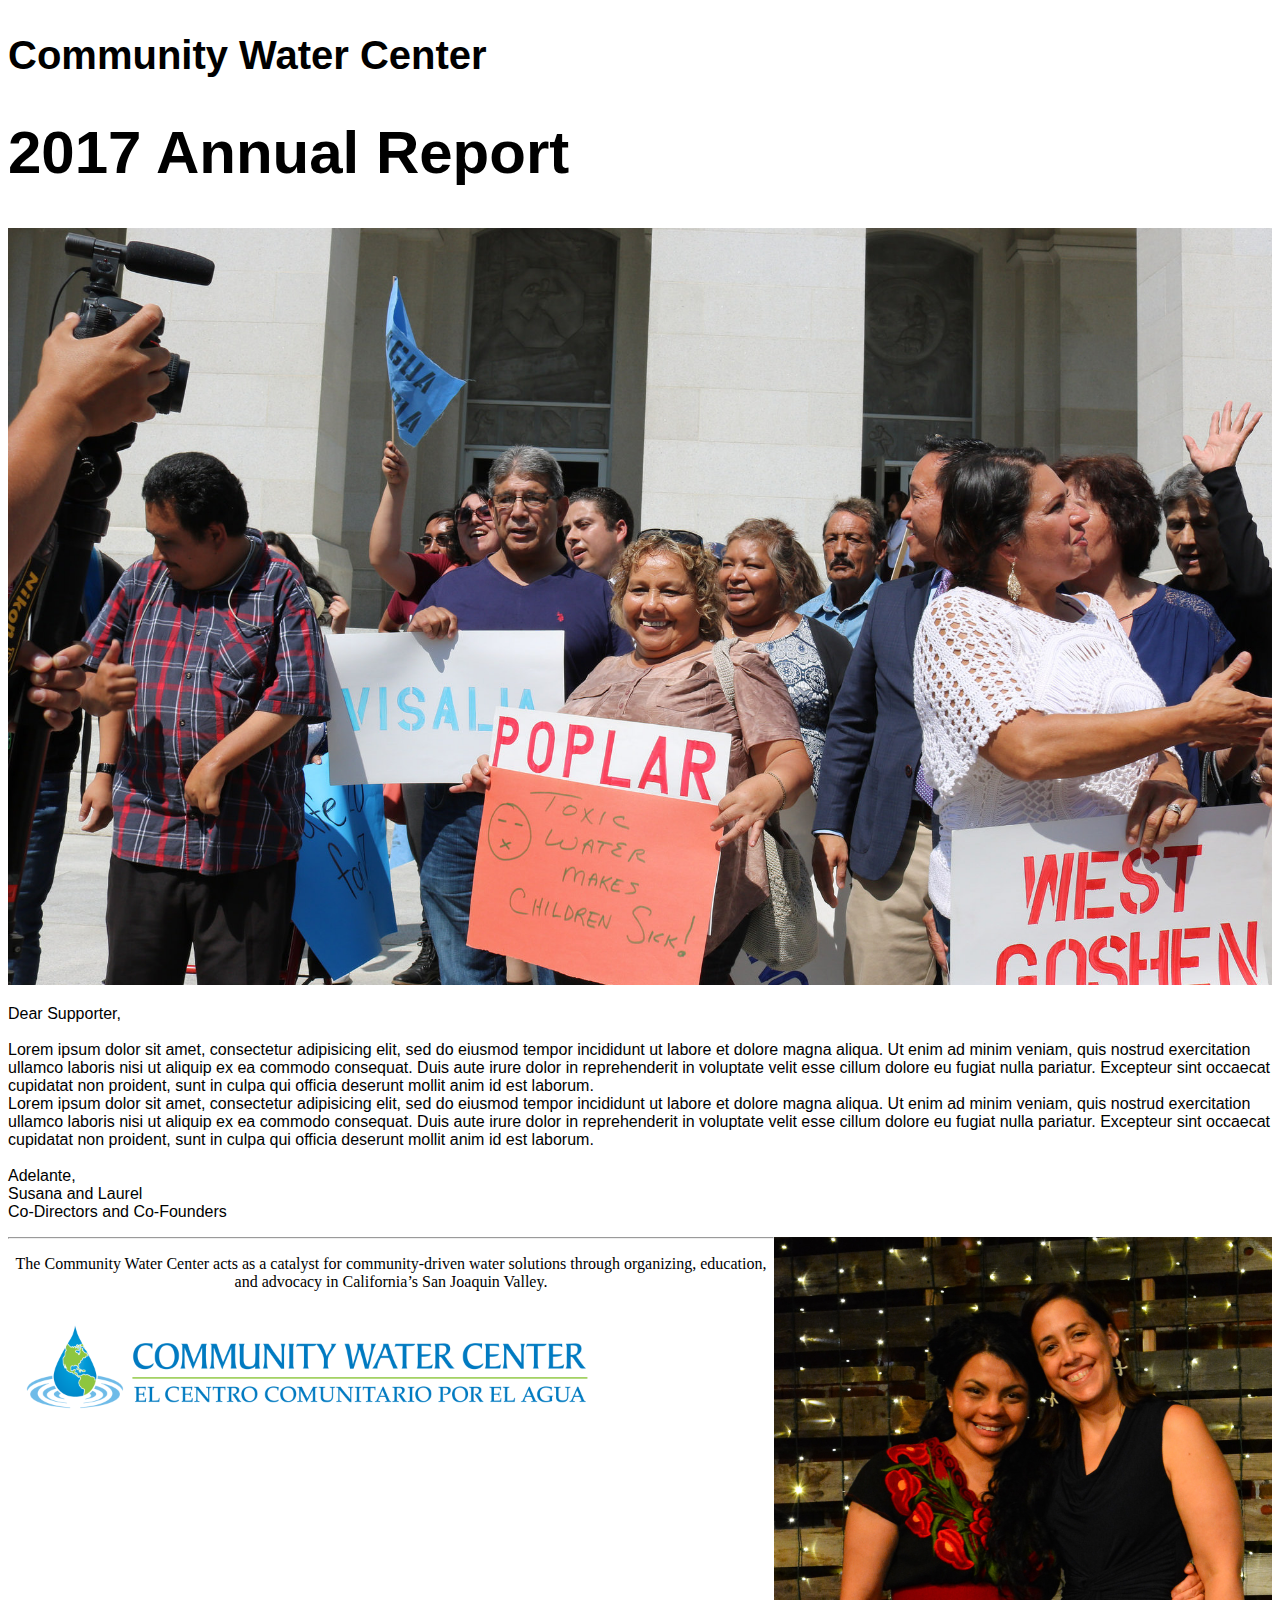
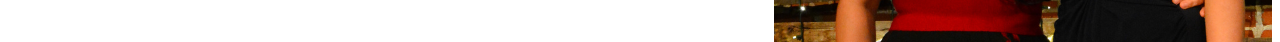
==== unit_3/index.html @ 17046497 "4" ====
<!DOCTYPE html>
<html>
<head>
	<link rel="stylesheet" type="text/css" href="css/style.css">
	<title>2017 Annual Report</title>
</head>
<body>
	<h2>Community Water Center</h2>
	<h1>2017 Annual Report</h1>
	<img class="bg" src="images/mediaevent.jpg" alt="Residents at capitol for SB 623 media event" title="SB 623 Media Event"/>
	
<div>
		<p>Dear Supporter,</br></br>

		Lorem ipsum dolor sit amet, consectetur adipisicing elit, sed do eiusmod
		tempor incididunt ut labore et dolore magna aliqua. Ut enim ad minim veniam,
		quis nostrud exercitation ullamco laboris nisi ut aliquip ex ea commodo
		consequat. Duis aute irure dolor in reprehenderit in voluptate velit esse
		cillum dolore eu fugiat nulla pariatur. Excepteur sint occaecat cupidatat non
		proident, sunt in culpa qui officia deserunt mollit anim id est laborum.</br>

		Lorem ipsum dolor sit amet, consectetur adipisicing elit, sed do eiusmod
		tempor incididunt ut labore et dolore magna aliqua. Ut enim ad minim veniam,
		quis nostrud exercitation ullamco laboris nisi ut aliquip ex ea commodo
		consequat. Duis aute irure dolor in reprehenderit in voluptate velit esse
		cillum dolore eu fugiat nulla pariatur. Excepteur sint occaecat cupidatat non
		proident, sunt in culpa qui officia deserunt mollit anim id est laborum.</br></br>

		Adelante,</br>
		Susana and Laurel</br>
		Co-Directors and Co-Founders
		</p>
	<img src="images/laurelandsusana.jpg" alt="Laurel and Susana" title="Laurel and Susana at 2017 Water Justice Celebration" width="498" height=405 align="right"/>
</div>
	<hr>
	<p><center>The Community Water Center acts as a catalyst for community-driven water solutions through organizing, education, and advocacy in California’s San Joaquin Valley.</center></p>
	<img src="images/cwclogohorizontal.png" alt="CWC logo" title="CWC logo" weight="600" height="120"/>
</body>
</html>
---- unit_3/css/style.css ----
body {
	background color: white;
}

h1 {
	font-family: Helvetica, sans-serif;
	font-size: 60px;
}

h2 {
	font-family: Helvetica, sans-serif;
	font-size: 40px;
}

p {
	font-family: Helvetica, sans-serif; 
}

.bg {
  width: 100%;
  z-index: 0;
}
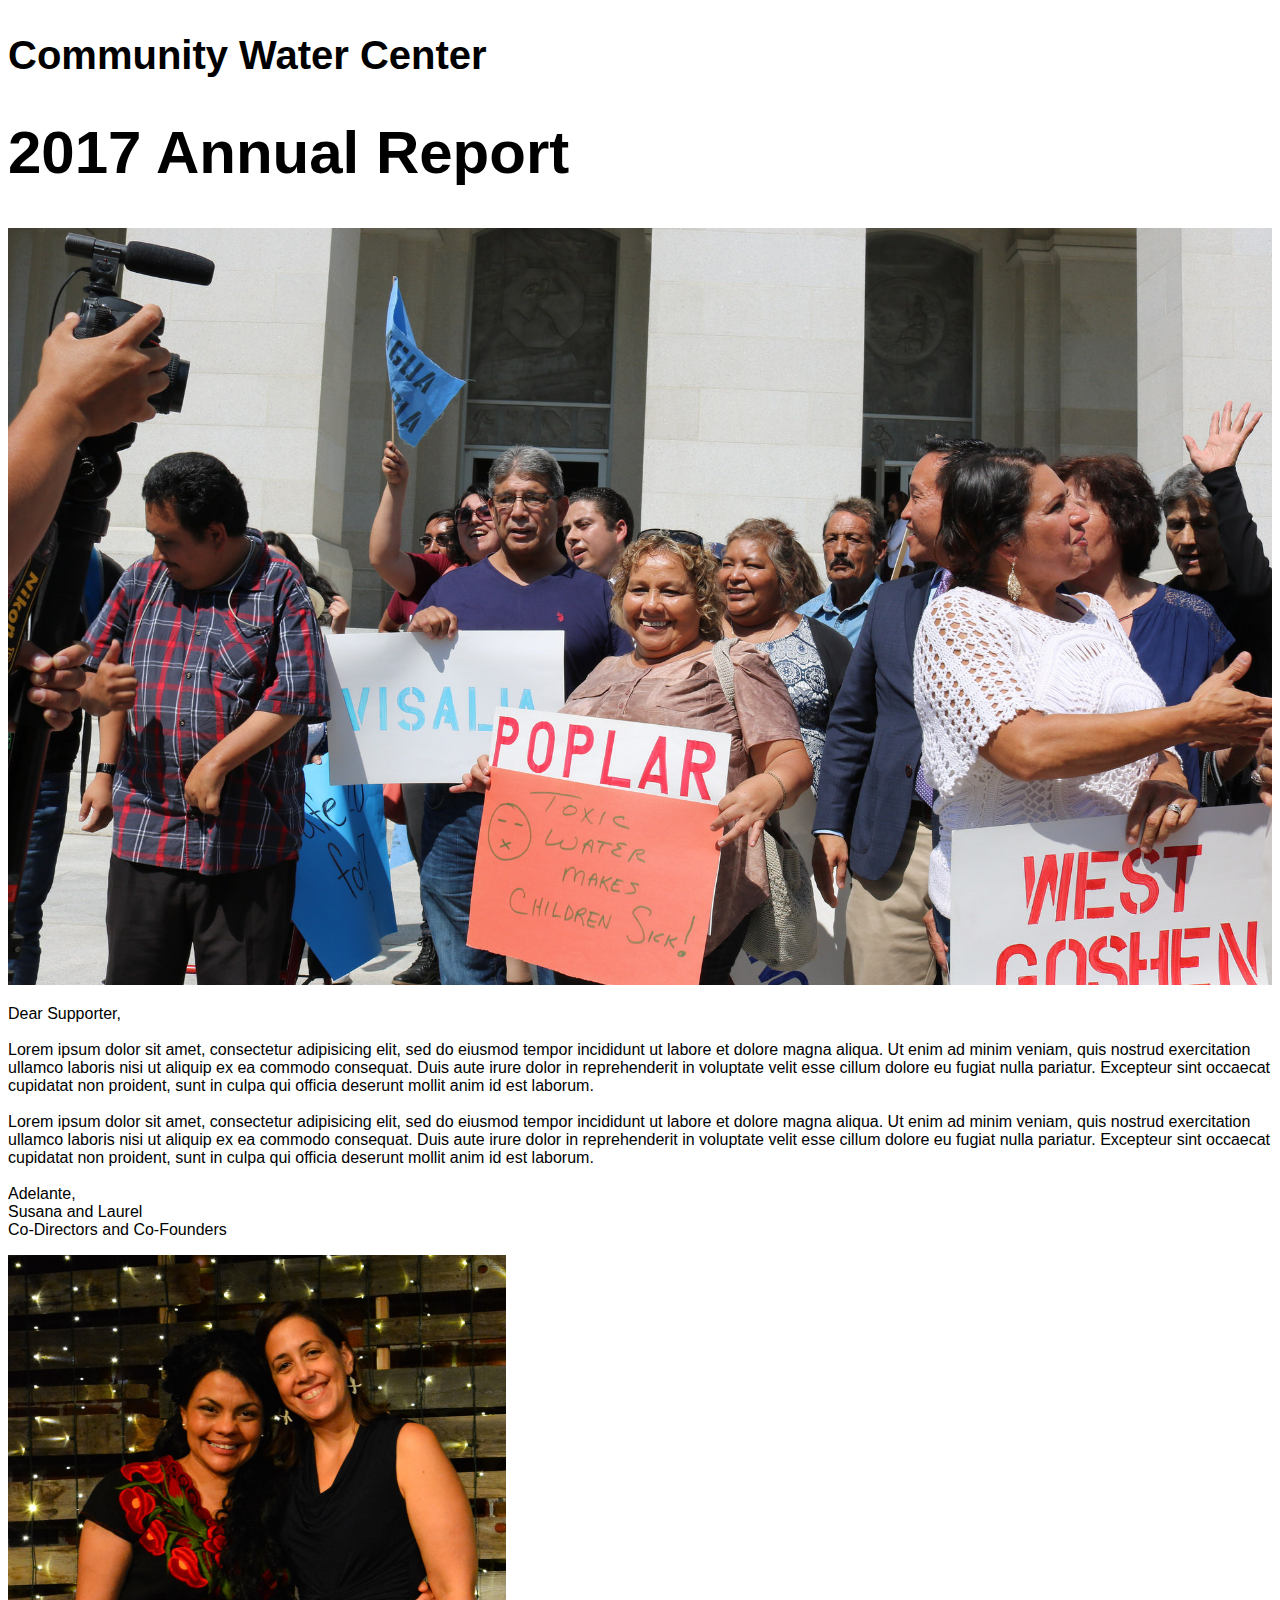
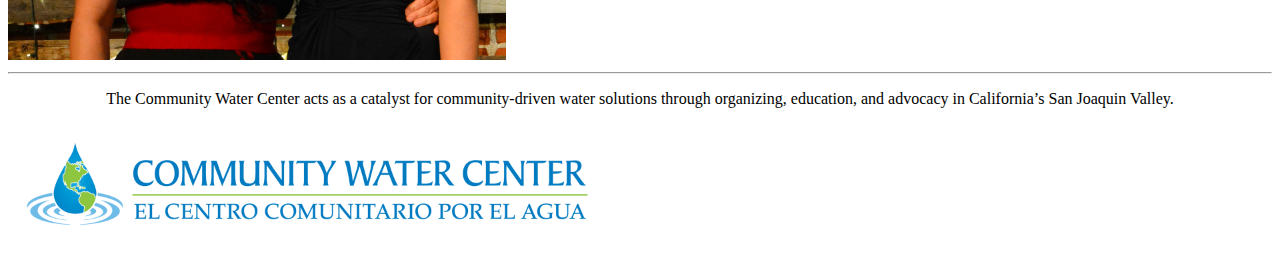
==== commit 7fd99e9a: "4" ====
--- a/unit_3/index.html
+++ b/unit_3/index.html
@@ -17,7 +17,7 @@
 		quis nostrud exercitation ullamco laboris nisi ut aliquip ex ea commodo
 		consequat. Duis aute irure dolor in reprehenderit in voluptate velit esse
 		cillum dolore eu fugiat nulla pariatur. Excepteur sint occaecat cupidatat non
-		proident, sunt in culpa qui officia deserunt mollit anim id est laborum.</br>
+		proident, sunt in culpa qui officia deserunt mollit anim id est laborum.</br></br>
 
 		Lorem ipsum dolor sit amet, consectetur adipisicing elit, sed do eiusmod
 		tempor incididunt ut labore et dolore magna aliqua. Ut enim ad minim veniam,
@@ -30,7 +30,7 @@
 		Susana and Laurel</br>
 		Co-Directors and Co-Founders
 		</p>
-	<img src="images/laurelandsusana.jpg" alt="Laurel and Susana" title="Laurel and Susana at 2017 Water Justice Celebration" width="498" height=405 align="right"/>
+	<img src="images/laurelandsusana.jpg" alt="Laurel and Susana" title="Laurel and Susana at 2017 Water Justice Celebration" width="498" height=405/>
 </div>
 	<hr>
 	<p><center>The Community Water Center acts as a catalyst for community-driven water solutions through organizing, education, and advocacy in California’s San Joaquin Valley.</center></p>
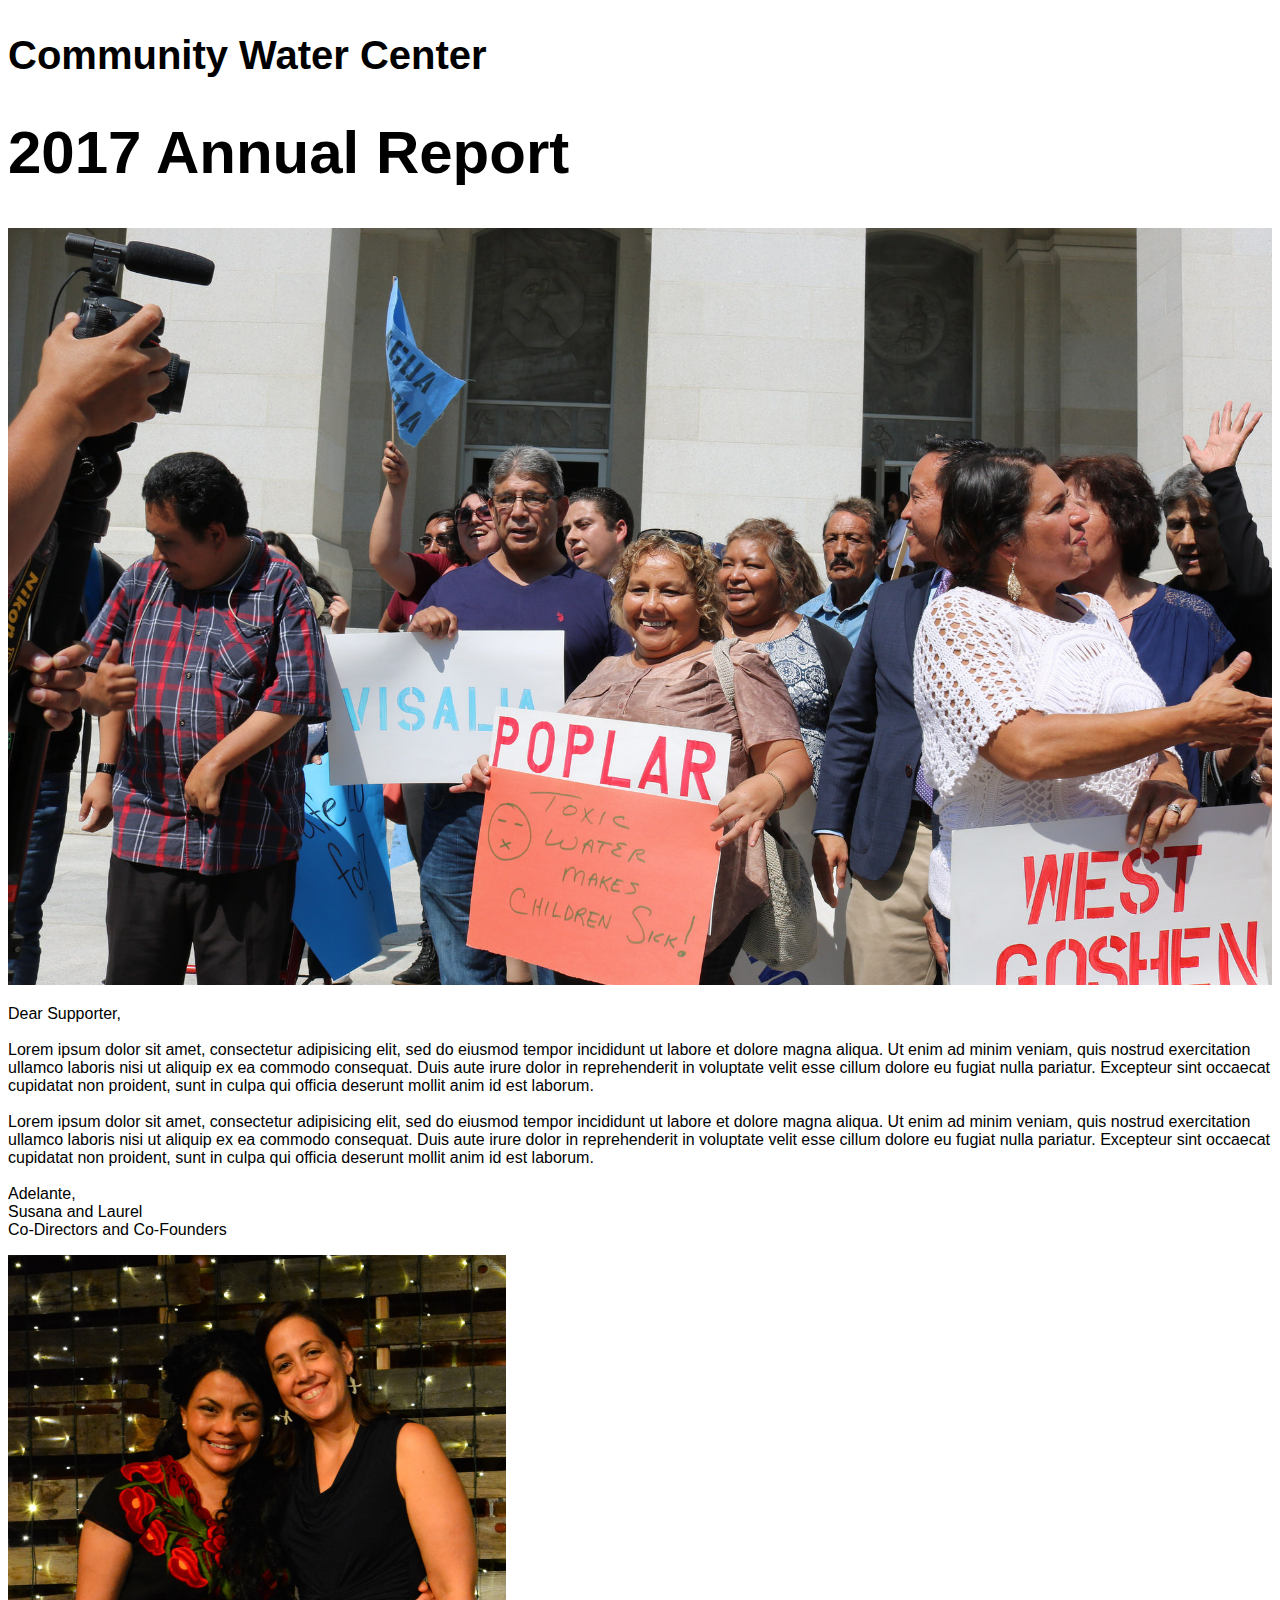
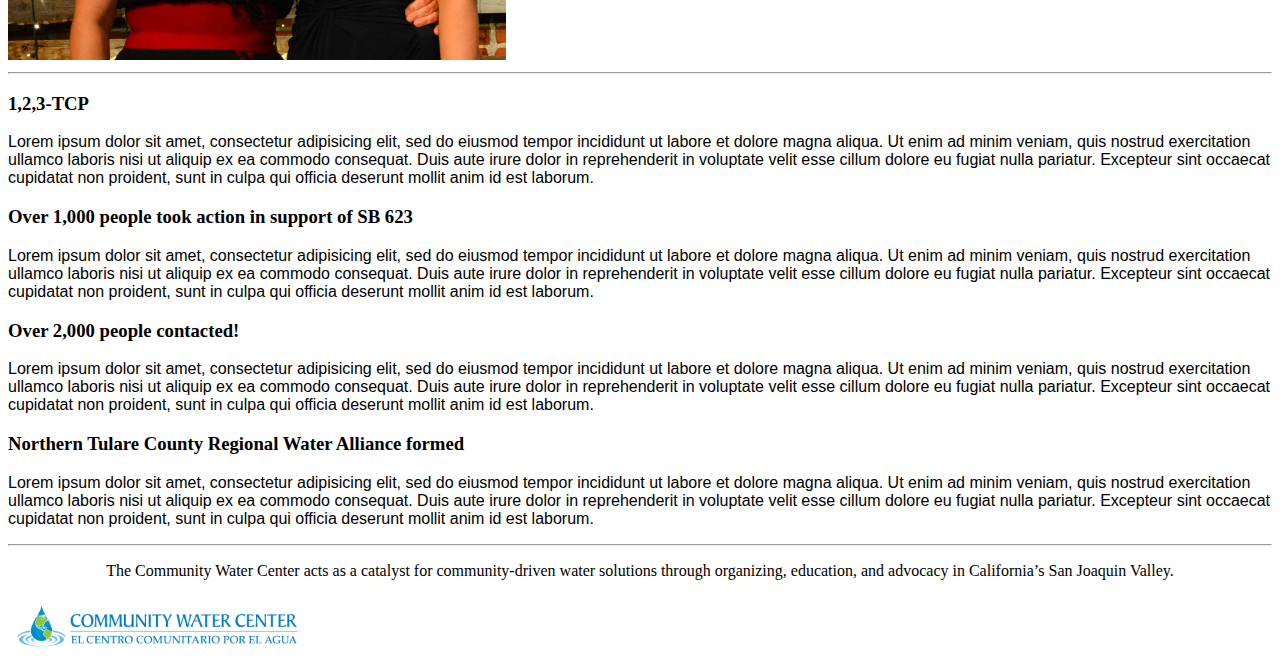
==== commit c4fbe1f0: "5" ====
--- a/unit_3/index.html
+++ b/unit_3/index.html
@@ -33,7 +33,37 @@
 	<img src="images/laurelandsusana.jpg" alt="Laurel and Susana" title="Laurel and Susana at 2017 Water Justice Celebration" width="498" height=405/>
 </div>
 	<hr>
+<div>
+	<h3>1,2,3-TCP</h3>
+	<p>Lorem ipsum dolor sit amet, consectetur adipisicing elit, sed do eiusmod
+	tempor incididunt ut labore et dolore magna aliqua. Ut enim ad minim veniam,
+	quis nostrud exercitation ullamco laboris nisi ut aliquip ex ea commodo
+	consequat. Duis aute irure dolor in reprehenderit in voluptate velit esse
+	cillum dolore eu fugiat nulla pariatur. Excepteur sint occaecat cupidatat non
+	proident, sunt in culpa qui officia deserunt mollit anim id est laborum.</p>
+	<h3>Over 1,000 people took action in support of SB 623</h3>
+	<p>Lorem ipsum dolor sit amet, consectetur adipisicing elit, sed do eiusmod
+	tempor incididunt ut labore et dolore magna aliqua. Ut enim ad minim veniam,
+	quis nostrud exercitation ullamco laboris nisi ut aliquip ex ea commodo
+	consequat. Duis aute irure dolor in reprehenderit in voluptate velit esse
+	cillum dolore eu fugiat nulla pariatur. Excepteur sint occaecat cupidatat non
+	proident, sunt in culpa qui officia deserunt mollit anim id est laborum.</p>
+	<h3>Over 2,000 people contacted!</h3>
+	<p>Lorem ipsum dolor sit amet, consectetur adipisicing elit, sed do eiusmod
+	tempor incididunt ut labore et dolore magna aliqua. Ut enim ad minim veniam,
+	quis nostrud exercitation ullamco laboris nisi ut aliquip ex ea commodo
+	consequat. Duis aute irure dolor in reprehenderit in voluptate velit esse
+	cillum dolore eu fugiat nulla pariatur. Excepteur sint occaecat cupidatat non
+	proident, sunt in culpa qui officia deserunt mollit anim id est laborum.</p>
+	<h3>Northern Tulare County Regional Water Alliance formed</h3>	
+	<p>Lorem ipsum dolor sit amet, consectetur adipisicing elit, sed do eiusmod
+	tempor incididunt ut labore et dolore magna aliqua. Ut enim ad minim veniam,
+	quis nostrud exercitation ullamco laboris nisi ut aliquip ex ea commodo
+	consequat. Duis aute irure dolor in reprehenderit in voluptate velit esse
+	cillum dolore eu fugiat nulla pariatur. Excepteur sint occaecat cupidatat non
+	proident, sunt in culpa qui officia deserunt mollit anim id est laborum.</p>
+	<hr>
 	<p><center>The Community Water Center acts as a catalyst for community-driven water solutions through organizing, education, and advocacy in California’s San Joaquin Valley.</center></p>
-	<img src="images/cwclogohorizontal.png" alt="CWC logo" title="CWC logo" weight="600" height="120"/>
+	<img src="images/cwclogohorizontal.png" alt="CWC logo" title="CWC logo" weight="300" height="60"/>
 </body>
 </html>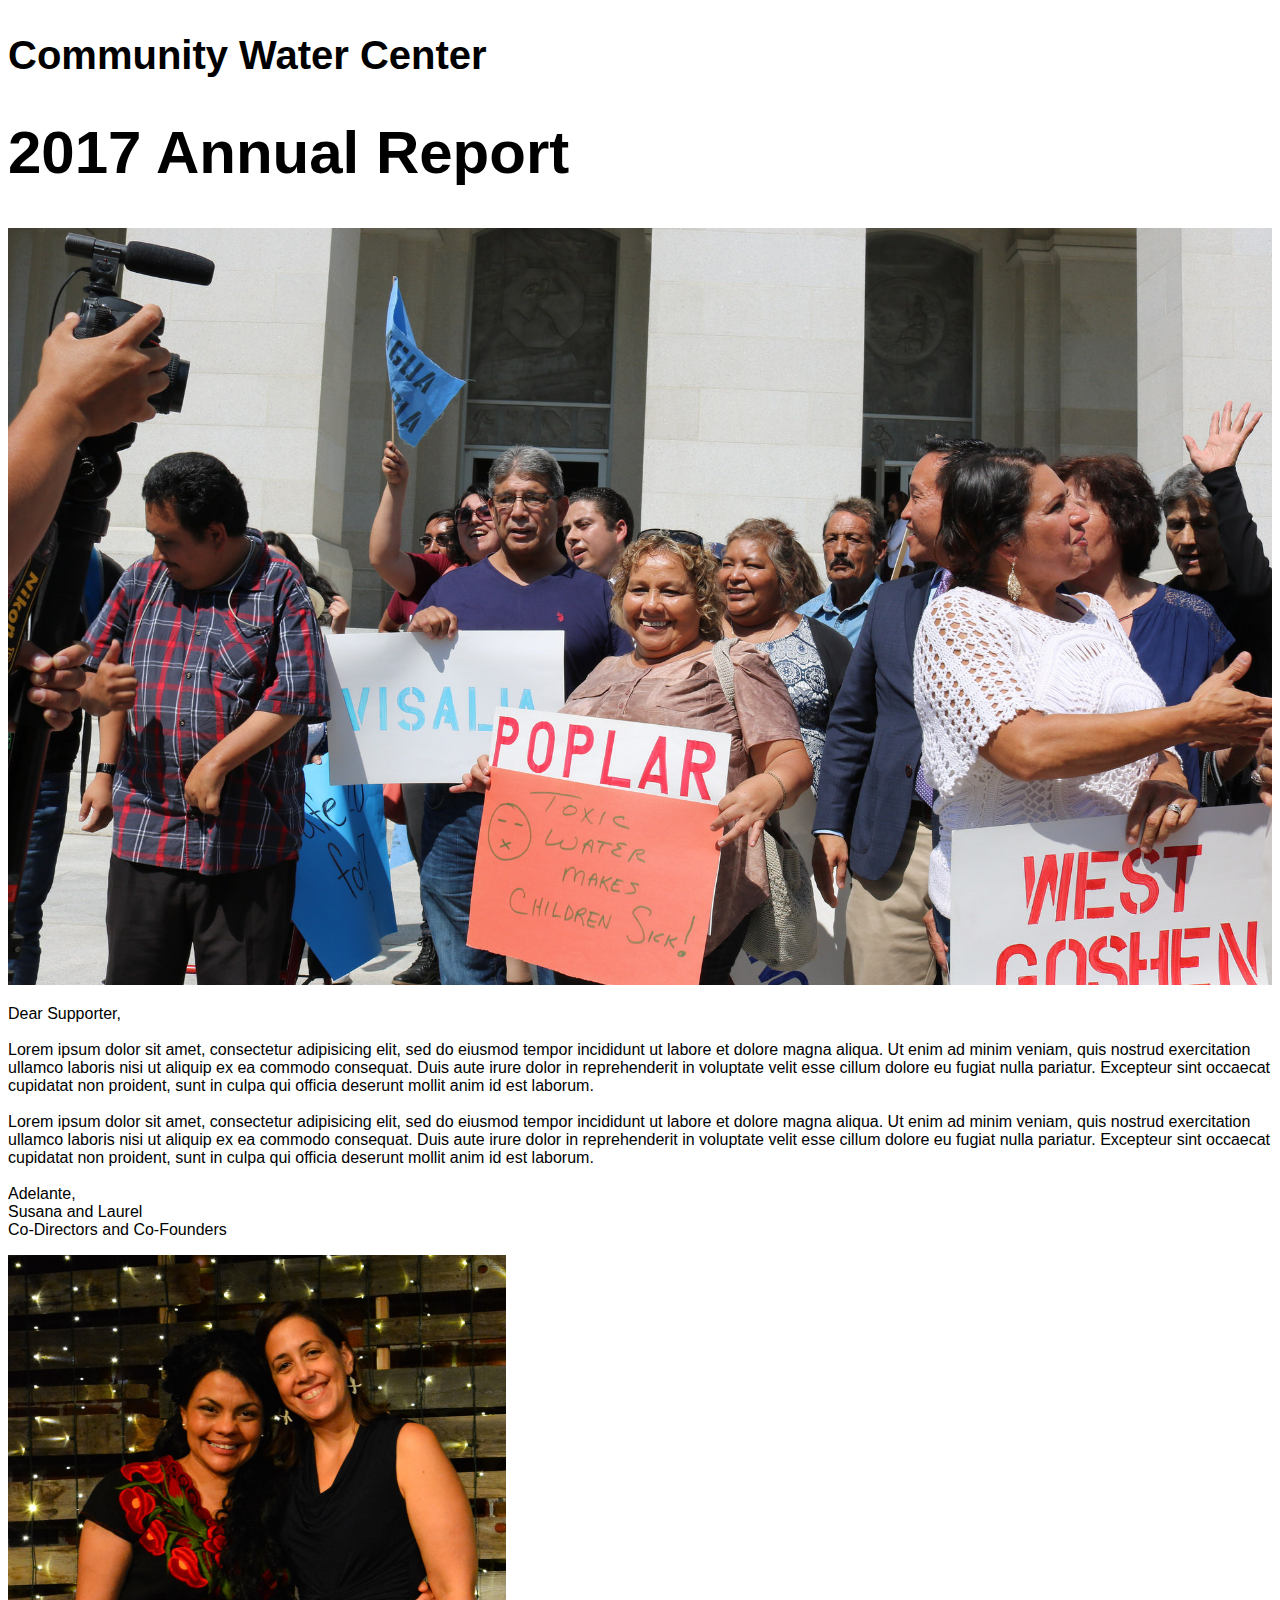
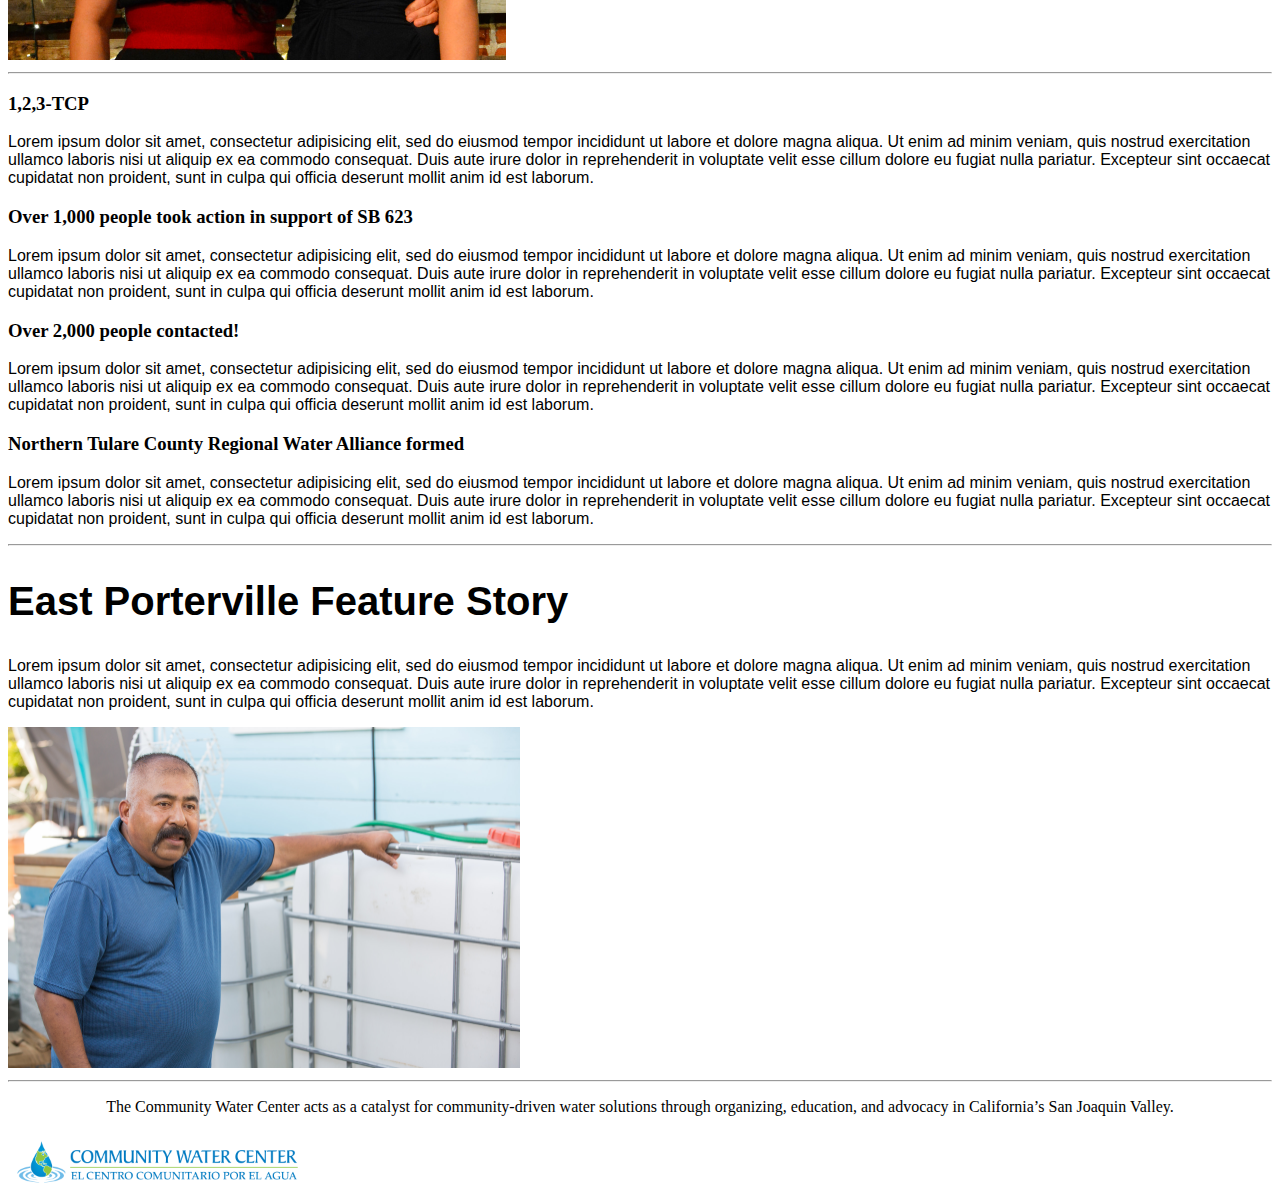
==== commit d2d05055: "1" ====
--- a/unit_3/index.html
+++ b/unit_3/index.html
@@ -62,6 +62,18 @@
 	consequat. Duis aute irure dolor in reprehenderit in voluptate velit esse
 	cillum dolore eu fugiat nulla pariatur. Excepteur sint occaecat cupidatat non
 	proident, sunt in culpa qui officia deserunt mollit anim id est laborum.</p>
+</div>
+	<hr>
+<div>
+	<h2>East Porterville Feature Story</h2>
+	<p>Lorem ipsum dolor sit amet, consectetur adipisicing elit, sed do eiusmod
+	tempor incididunt ut labore et dolore magna aliqua. Ut enim ad minim veniam,
+	quis nostrud exercitation ullamco laboris nisi ut aliquip ex ea commodo
+	consequat. Duis aute irure dolor in reprehenderit in voluptate velit esse
+	cillum dolore eu fugiat nulla pariatur. Excepteur sint occaecat cupidatat non
+	proident, sunt in culpa qui officia deserunt mollit anim id est laborum.</p>
+	<img src="images/tomaswatertank.jpg" alt="East Porterville resident next to temporary water" title="Tomas Garcia next to water tank used when running water was not available" width="512" height="341"/>
+</div>
 	<hr>
 	<p><center>The Community Water Center acts as a catalyst for community-driven water solutions through organizing, education, and advocacy in California’s San Joaquin Valley.</center></p>
 	<img src="images/cwclogohorizontal.png" alt="CWC logo" title="CWC logo" weight="300" height="60"/>
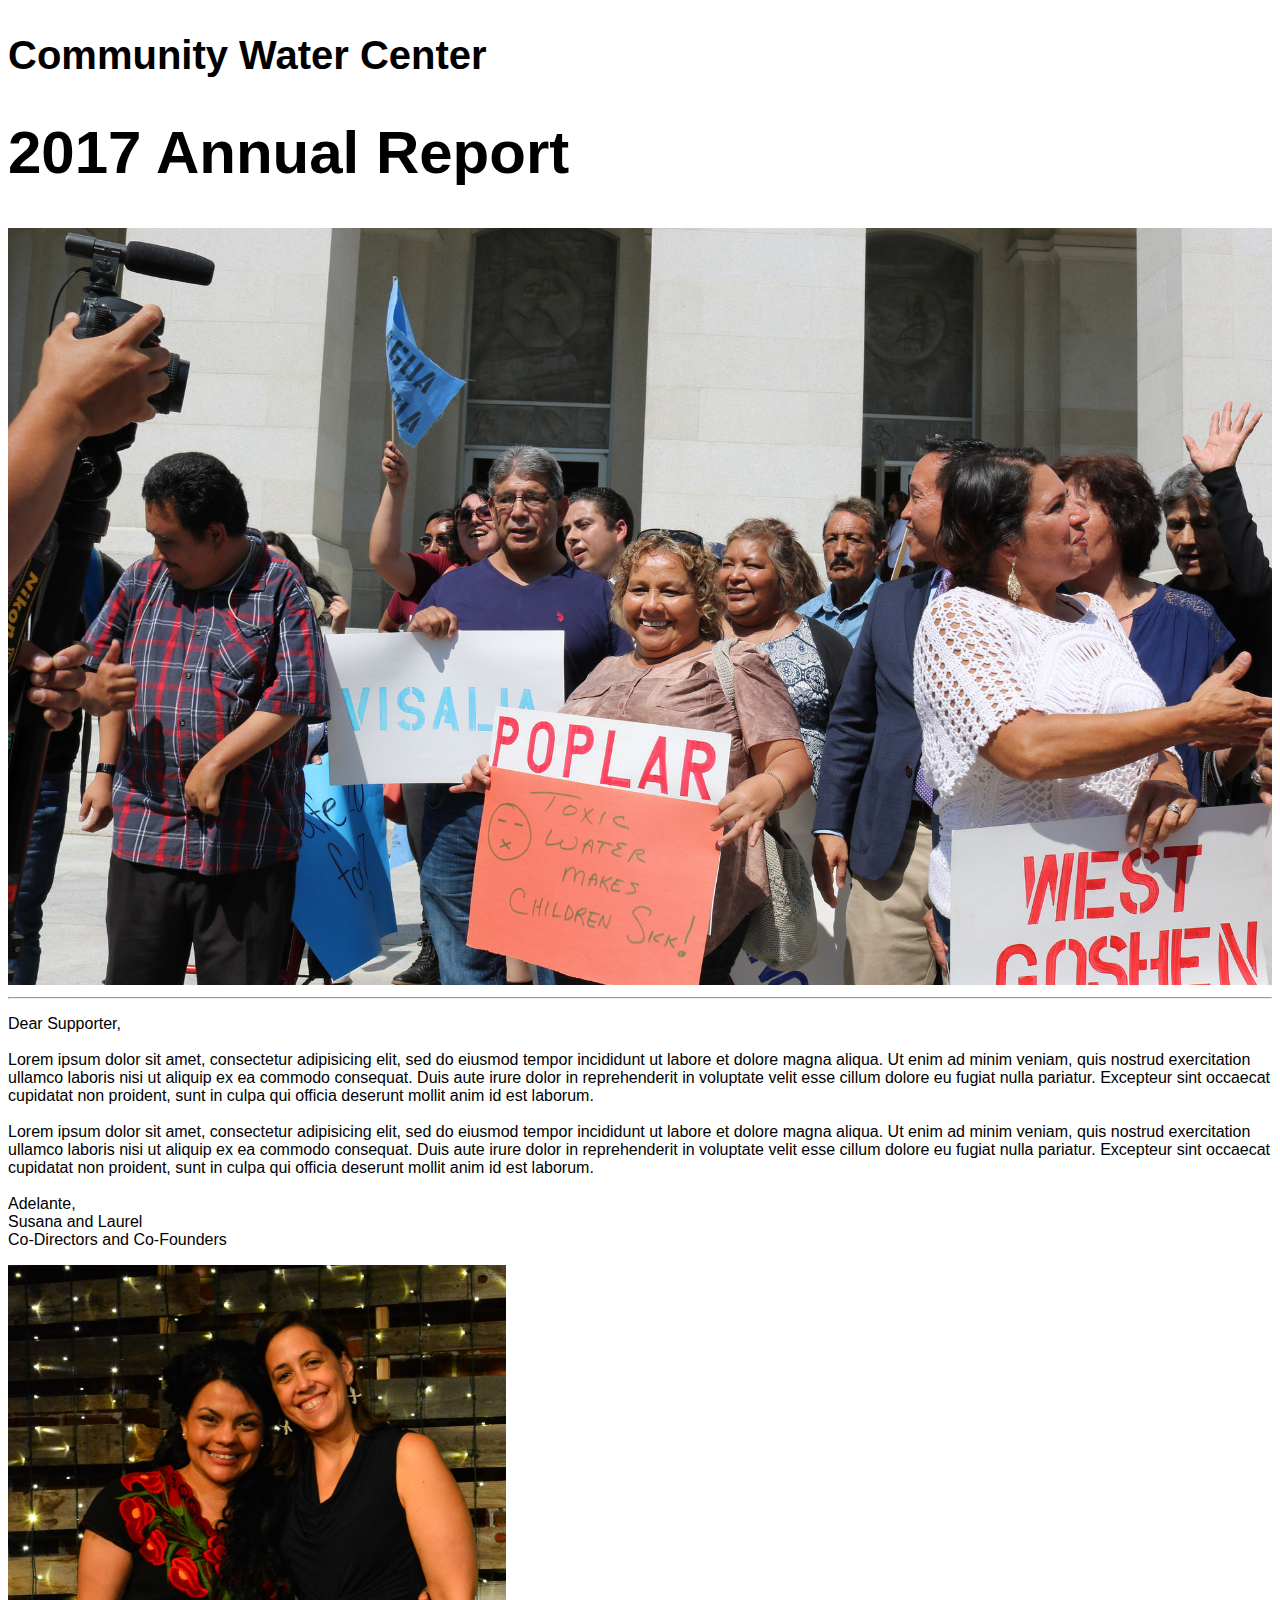
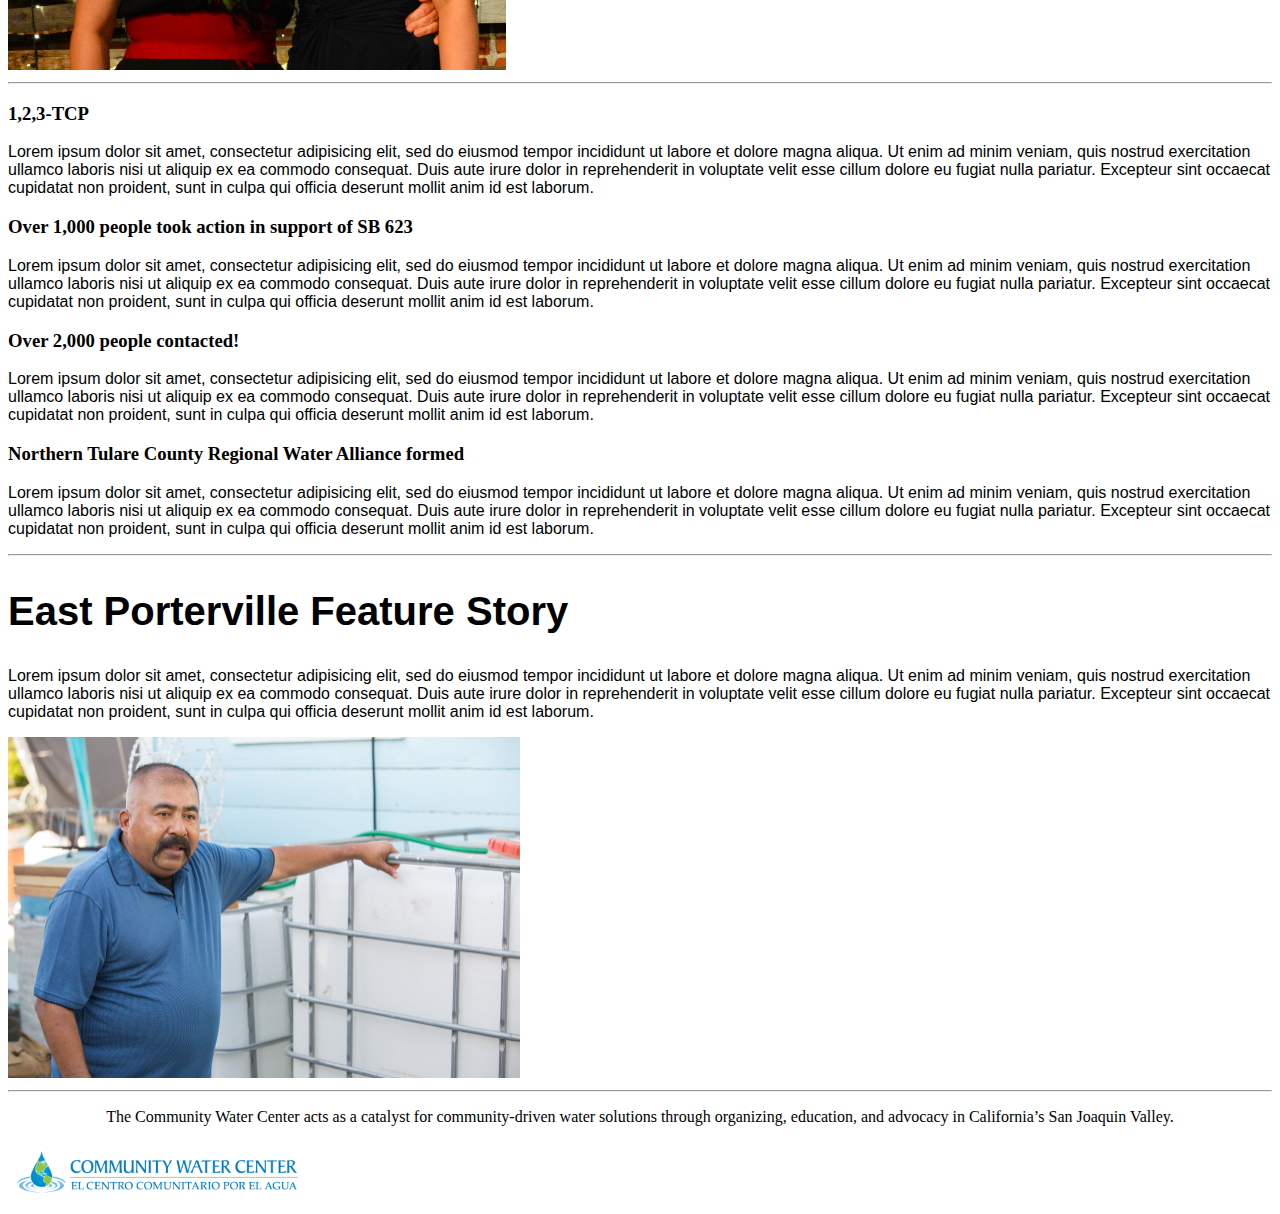
==== commit 5041bc13: "2" ====
--- a/unit_3/index.html
+++ b/unit_3/index.html
@@ -8,7 +8,7 @@
 	<h2>Community Water Center</h2>
 	<h1>2017 Annual Report</h1>
 	<img class="bg" src="images/mediaevent.jpg" alt="Residents at capitol for SB 623 media event" title="SB 623 Media Event"/>
-	
+	<hr>
 <div>
 		<p>Dear Supporter,</br></br>
 
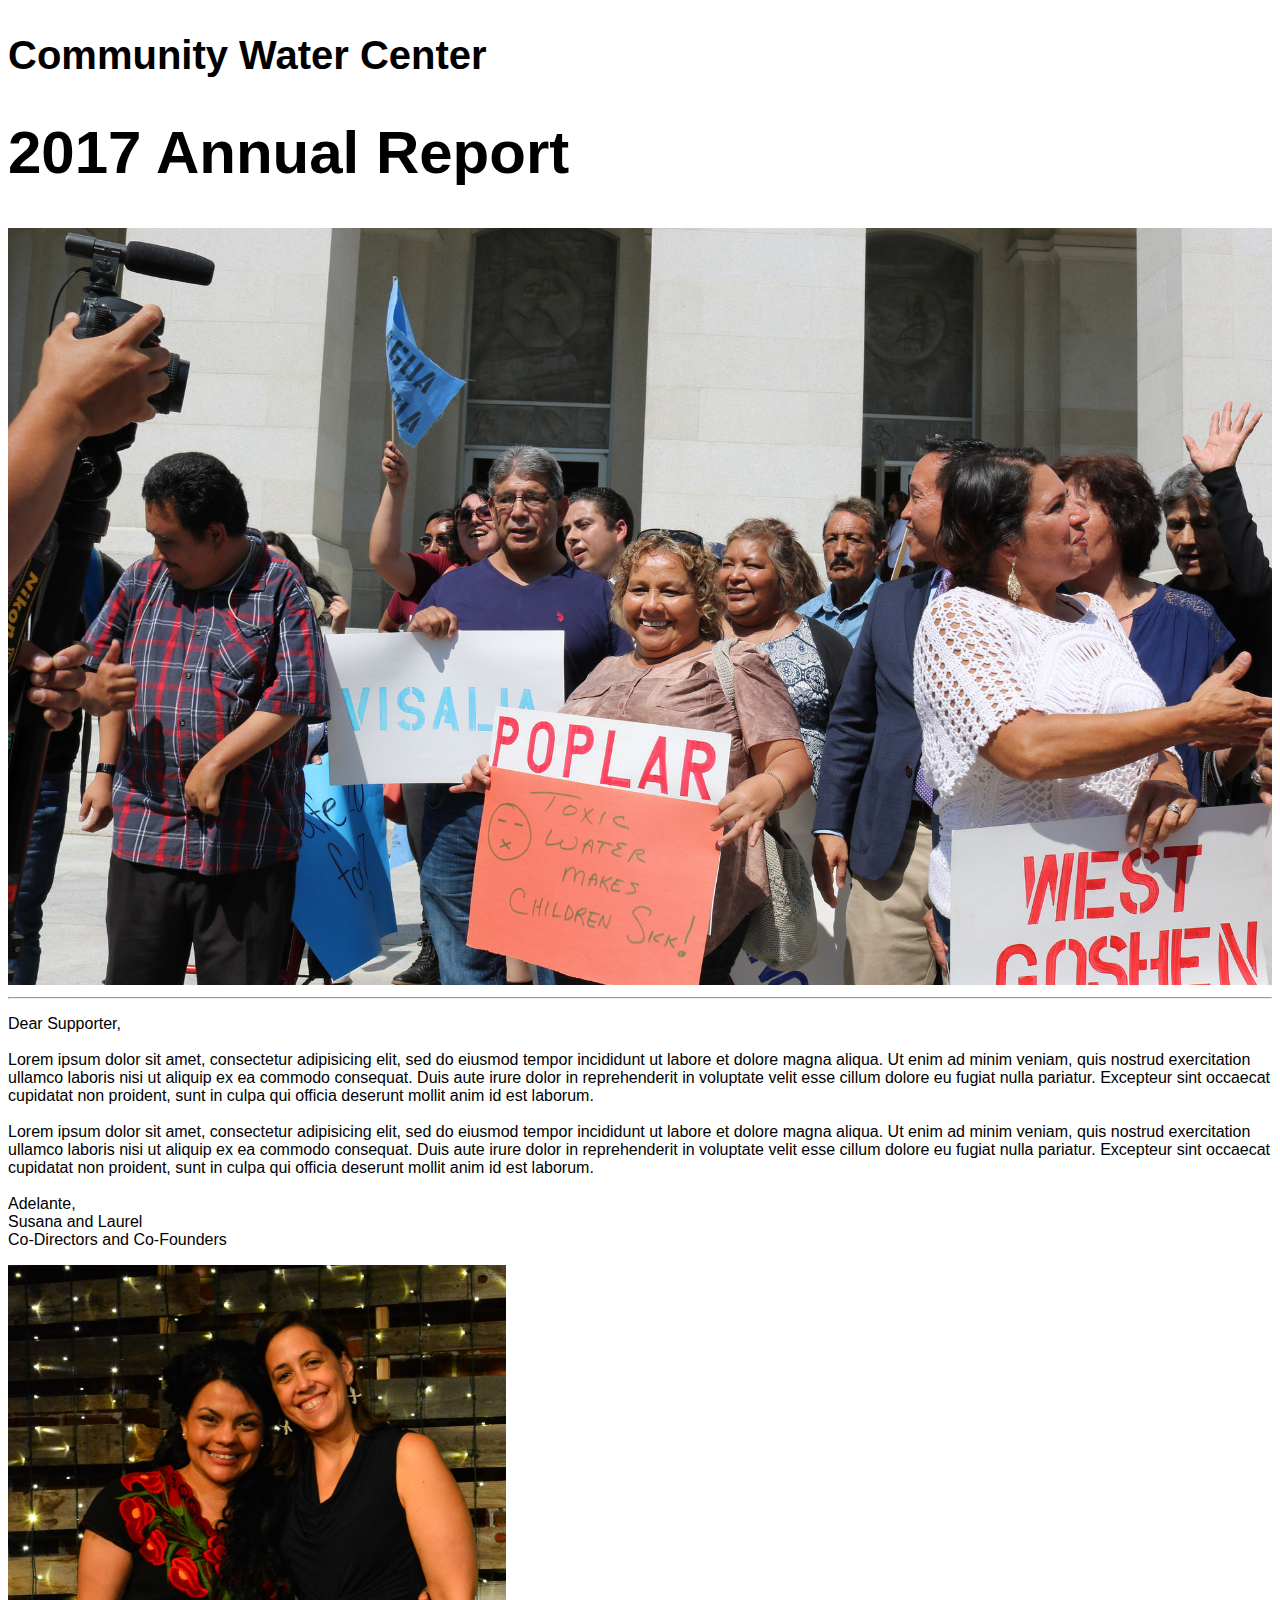
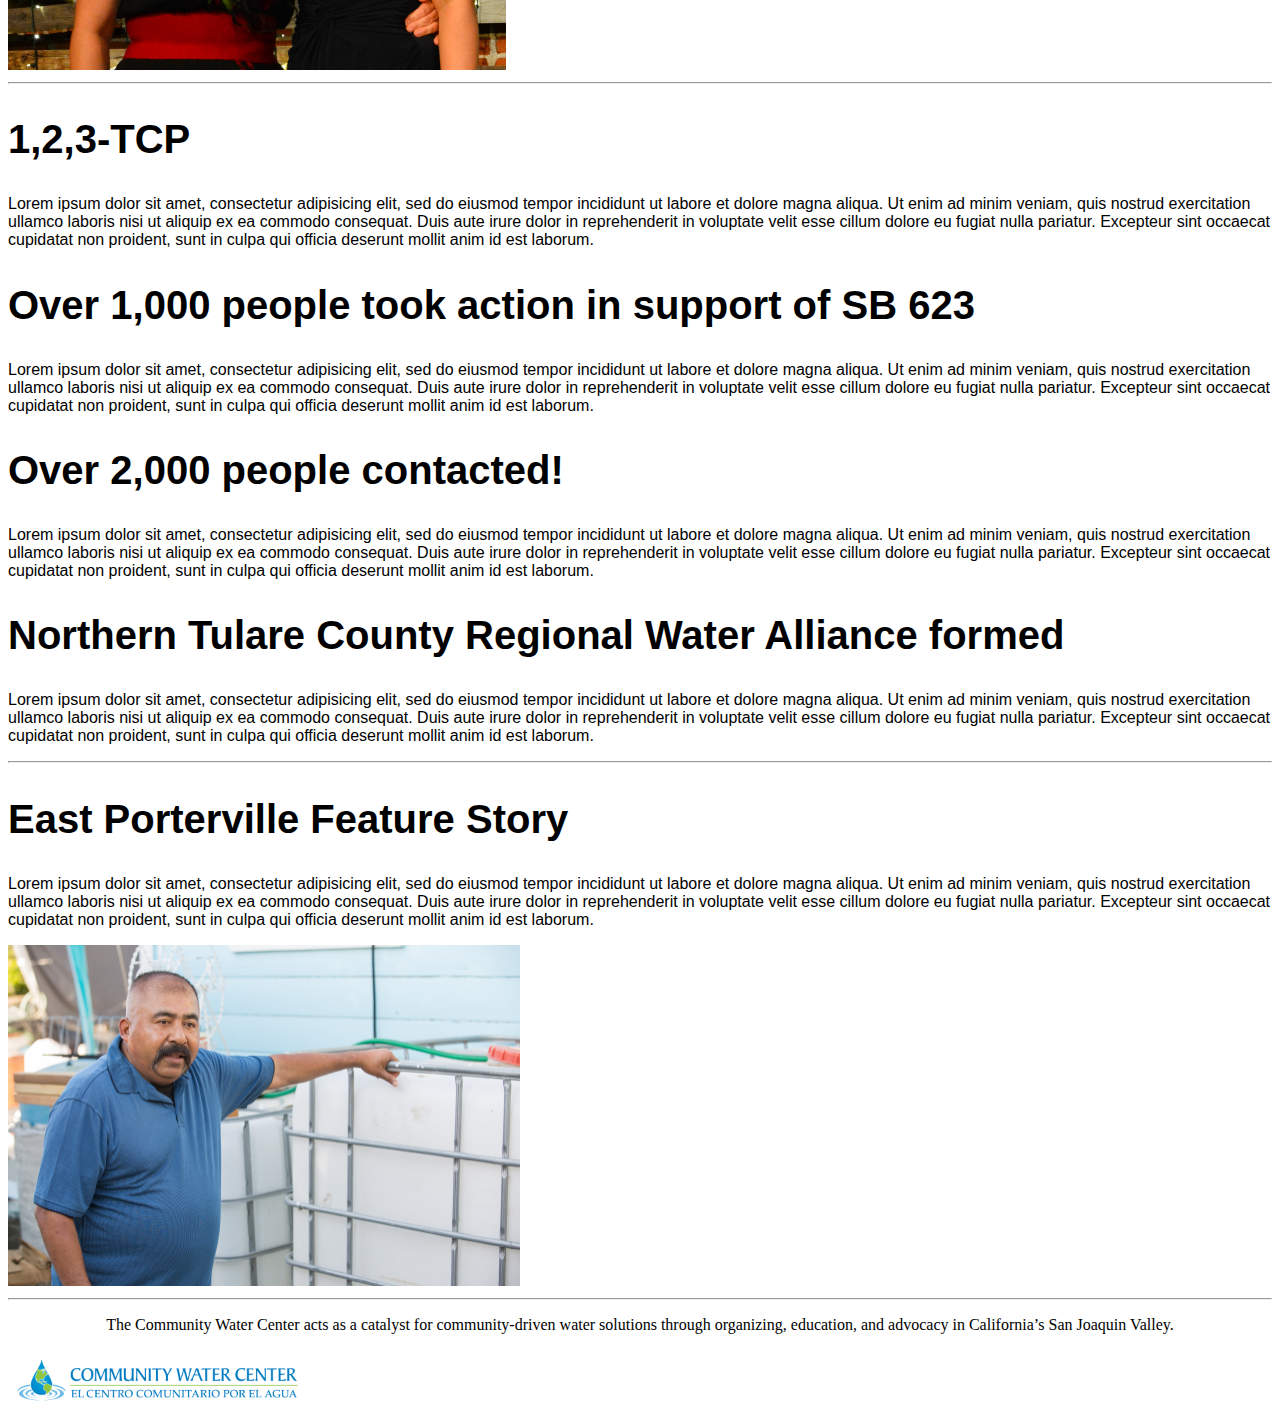
==== commit a4926245: "2" ====
--- a/unit_3/index.html
+++ b/unit_3/index.html
@@ -34,28 +34,28 @@
 </div>
 	<hr>
 <div>
-	<h3>1,2,3-TCP</h3>
+	<h2>1,2,3-TCP</h2>
 	<p>Lorem ipsum dolor sit amet, consectetur adipisicing elit, sed do eiusmod
 	tempor incididunt ut labore et dolore magna aliqua. Ut enim ad minim veniam,
 	quis nostrud exercitation ullamco laboris nisi ut aliquip ex ea commodo
 	consequat. Duis aute irure dolor in reprehenderit in voluptate velit esse
 	cillum dolore eu fugiat nulla pariatur. Excepteur sint occaecat cupidatat non
 	proident, sunt in culpa qui officia deserunt mollit anim id est laborum.</p>
-	<h3>Over 1,000 people took action in support of SB 623</h3>
+	<h2>Over 1,000 people took action in support of SB 623</h2>
 	<p>Lorem ipsum dolor sit amet, consectetur adipisicing elit, sed do eiusmod
 	tempor incididunt ut labore et dolore magna aliqua. Ut enim ad minim veniam,
 	quis nostrud exercitation ullamco laboris nisi ut aliquip ex ea commodo
 	consequat. Duis aute irure dolor in reprehenderit in voluptate velit esse
 	cillum dolore eu fugiat nulla pariatur. Excepteur sint occaecat cupidatat non
 	proident, sunt in culpa qui officia deserunt mollit anim id est laborum.</p>
-	<h3>Over 2,000 people contacted!</h3>
+	<h2>Over 2,000 people contacted!</h2>
 	<p>Lorem ipsum dolor sit amet, consectetur adipisicing elit, sed do eiusmod
 	tempor incididunt ut labore et dolore magna aliqua. Ut enim ad minim veniam,
 	quis nostrud exercitation ullamco laboris nisi ut aliquip ex ea commodo
 	consequat. Duis aute irure dolor in reprehenderit in voluptate velit esse
 	cillum dolore eu fugiat nulla pariatur. Excepteur sint occaecat cupidatat non
 	proident, sunt in culpa qui officia deserunt mollit anim id est laborum.</p>
-	<h3>Northern Tulare County Regional Water Alliance formed</h3>	
+	<h2>Northern Tulare County Regional Water Alliance formed</h2>	
 	<p>Lorem ipsum dolor sit amet, consectetur adipisicing elit, sed do eiusmod
 	tempor incididunt ut labore et dolore magna aliqua. Ut enim ad minim veniam,
 	quis nostrud exercitation ullamco laboris nisi ut aliquip ex ea commodo
@@ -75,7 +75,7 @@
 	<img src="images/tomaswatertank.jpg" alt="East Porterville resident next to temporary water" title="Tomas Garcia next to water tank used when running water was not available" width="512" height="341"/>
 </div>
 	<hr>
-	<p><center>The Community Water Center acts as a catalyst for community-driven water solutions through organizing, education, and advocacy in California’s San Joaquin Valley.</center></p>
+	<p><center><italic>The Community Water Center acts as a catalyst for community-driven water solutions through organizing, education, and advocacy in California’s San Joaquin Valley.</italic></center></p>
 	<img src="images/cwclogohorizontal.png" alt="CWC logo" title="CWC logo" weight="300" height="60"/>
 </body>
 </html>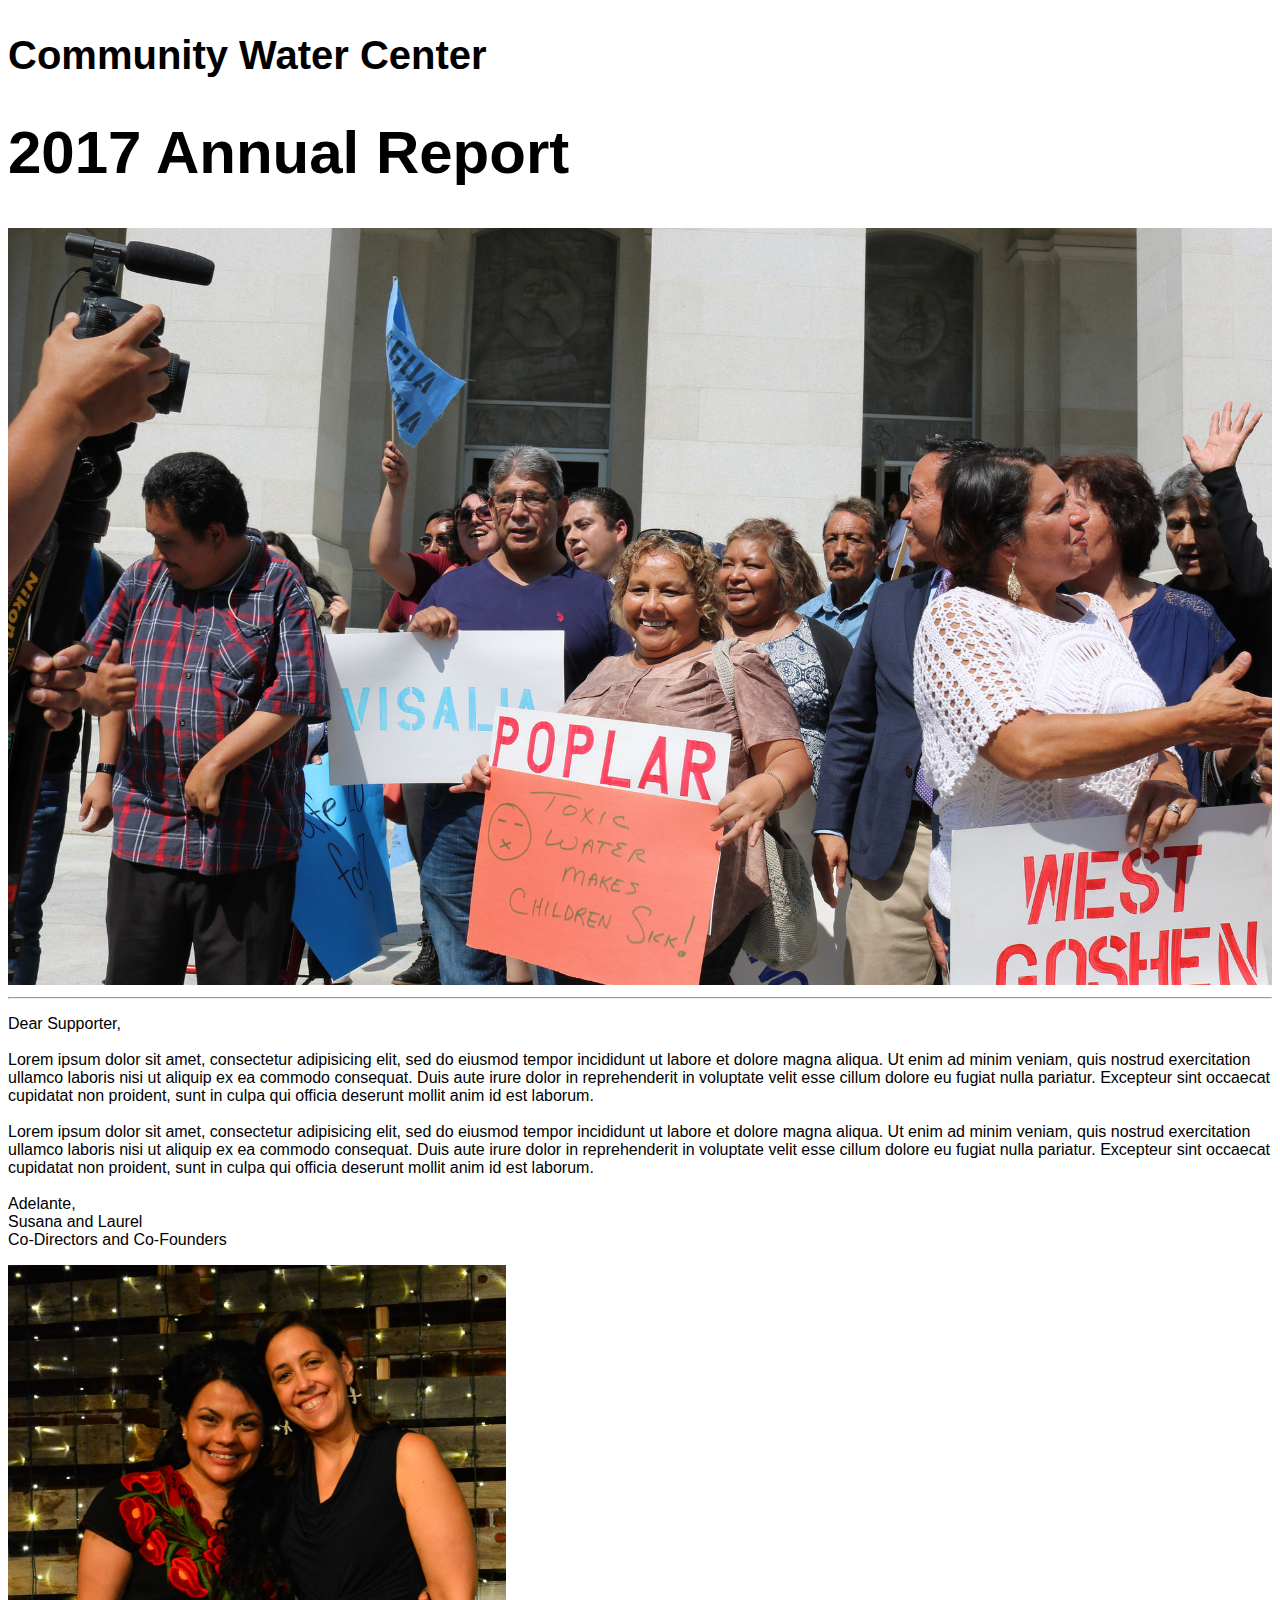
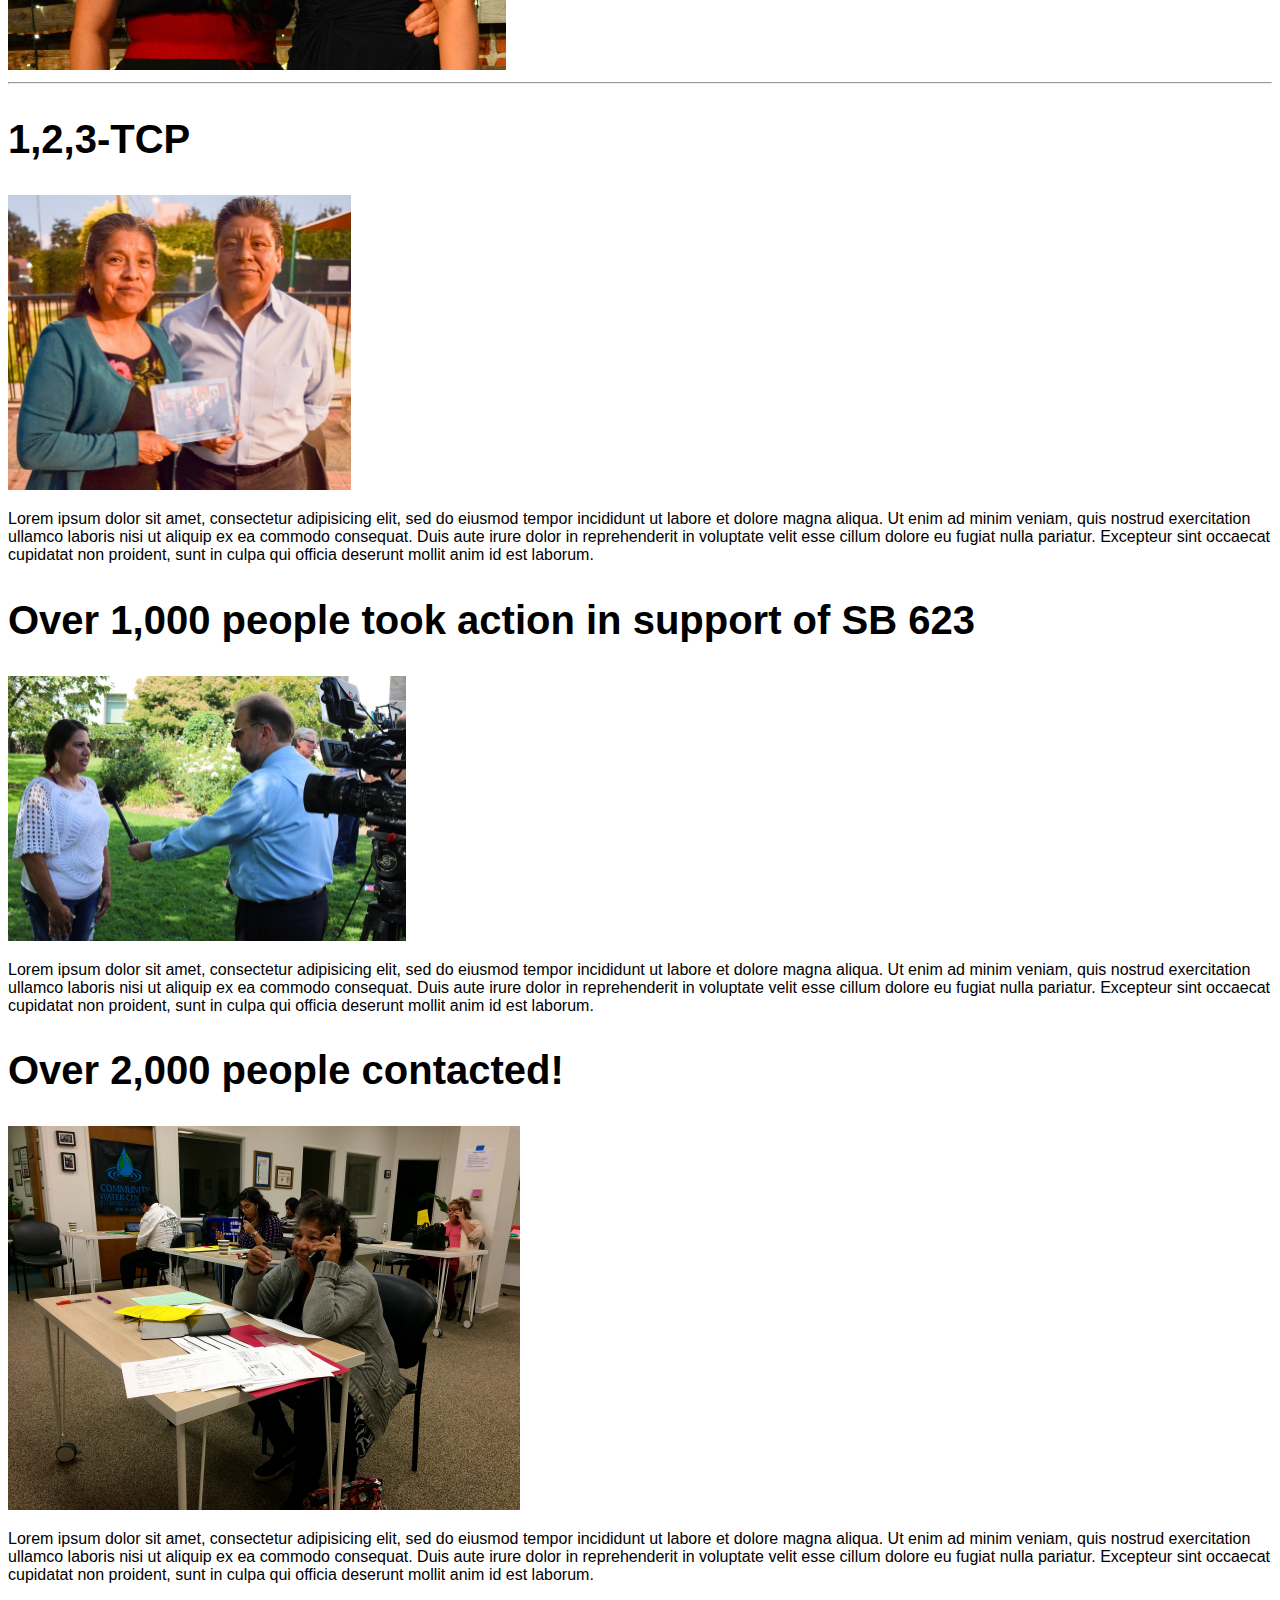
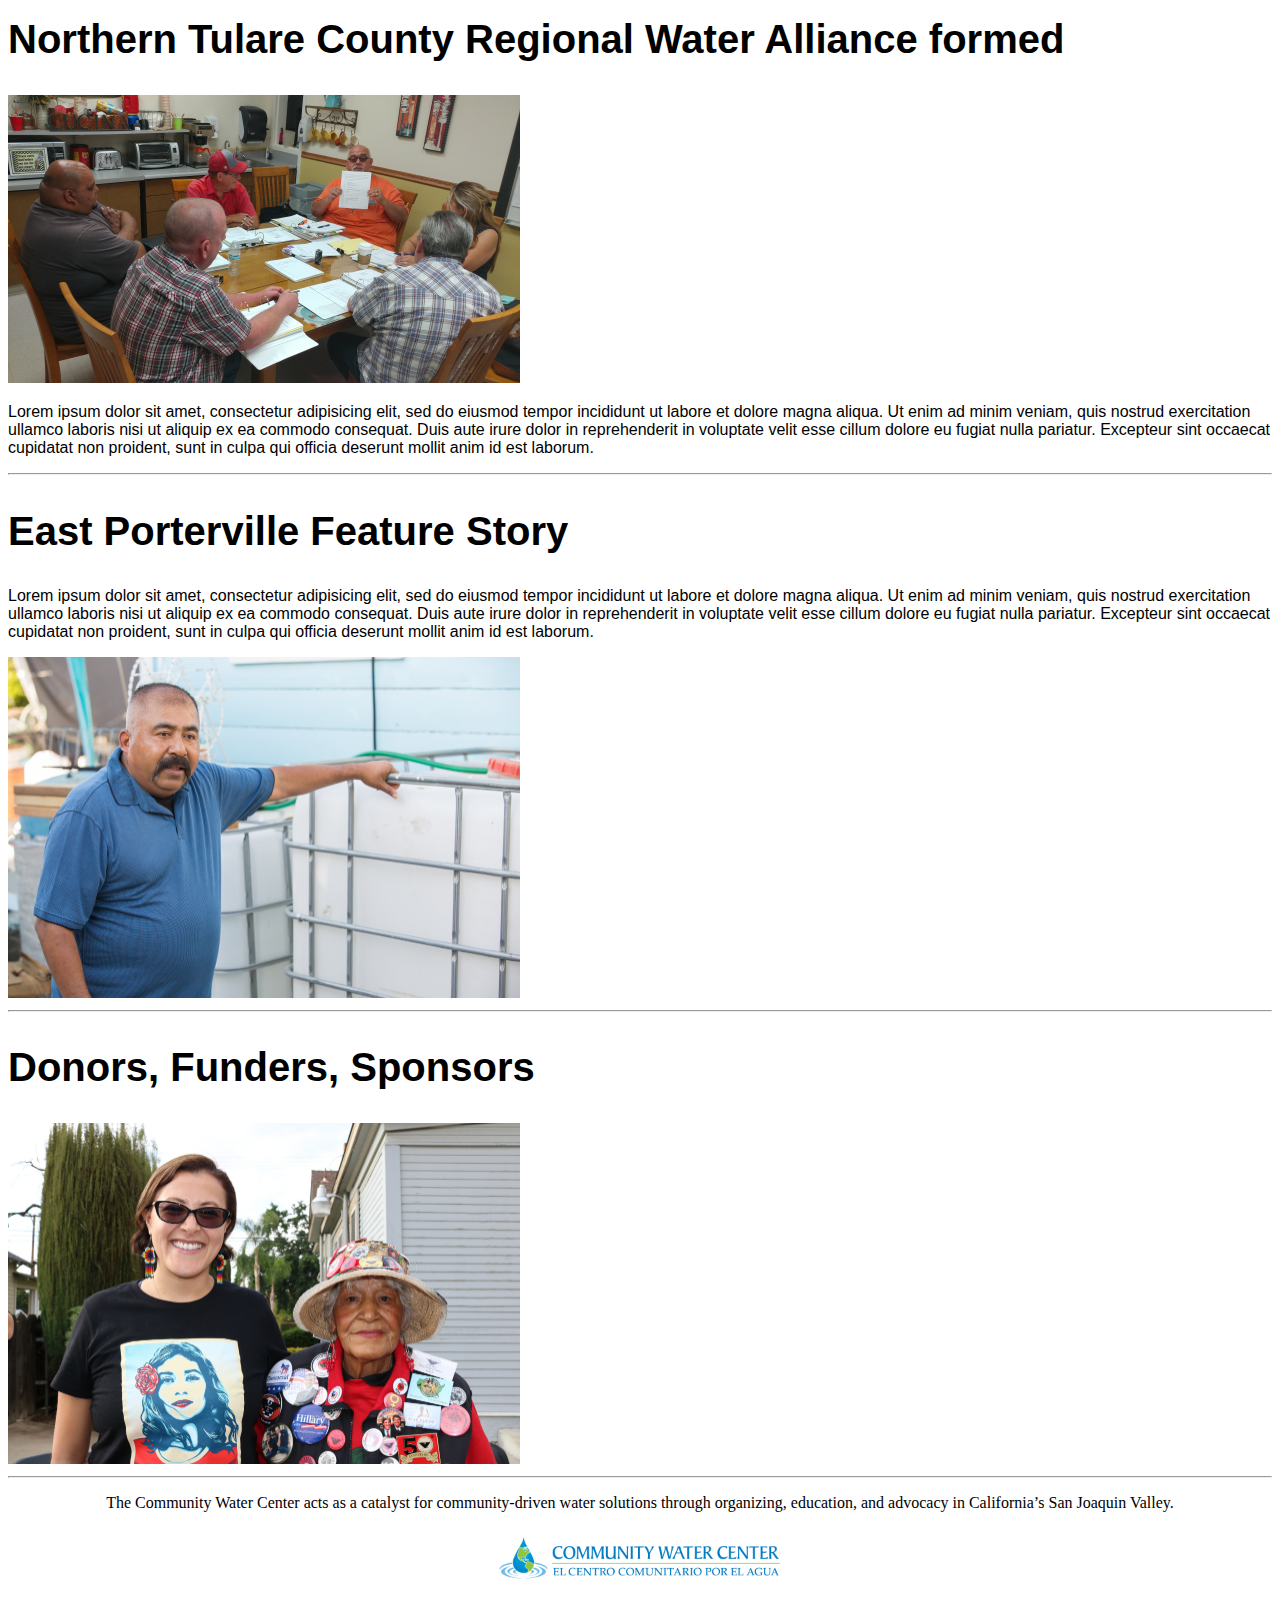
==== commit 7811bb2a: "1" ====
--- a/unit_3/index.html
+++ b/unit_3/index.html
@@ -35,6 +35,7 @@
 	<hr>
 <div>
 	<h2>1,2,3-TCP</h2>
+	<img src="images/Chavez.jpg" alt="Bartolo and Celerina Chavez" title="Arvin Residents receive a water justice champion award for their advocacy on 1,2,3-TCP in 2017" width="343" height="295"/>
 	<p>Lorem ipsum dolor sit amet, consectetur adipisicing elit, sed do eiusmod
 	tempor incididunt ut labore et dolore magna aliqua. Ut enim ad minim veniam,
 	quis nostrud exercitation ullamco laboris nisi ut aliquip ex ea commodo
@@ -42,6 +43,7 @@
 	cillum dolore eu fugiat nulla pariatur. Excepteur sint occaecat cupidatat non
 	proident, sunt in culpa qui officia deserunt mollit anim id est laborum.</p>
 	<h2>Over 1,000 people took action in support of SB 623</h2>
+	<img src="images/lucyinterview.jpg" alt="Lucy Hernandez" title="Lucy speaks to media about living without unsafe drinking water" width="398" height="265"/>
 	<p>Lorem ipsum dolor sit amet, consectetur adipisicing elit, sed do eiusmod
 	tempor incididunt ut labore et dolore magna aliqua. Ut enim ad minim veniam,
 	quis nostrud exercitation ullamco laboris nisi ut aliquip ex ea commodo
@@ -49,13 +51,15 @@
 	cillum dolore eu fugiat nulla pariatur. Excepteur sint occaecat cupidatat non
 	proident, sunt in culpa qui officia deserunt mollit anim id est laborum.</p>
 	<h2>Over 2,000 people contacted!</h2>
+	<img src="images/CEP.jpg" alt="Canvasser making phone calls" title="Canvassers call local residents to discuss their drinking water" width="512" height="384"/>
 	<p>Lorem ipsum dolor sit amet, consectetur adipisicing elit, sed do eiusmod
 	tempor incididunt ut labore et dolore magna aliqua. Ut enim ad minim veniam,
 	quis nostrud exercitation ullamco laboris nisi ut aliquip ex ea commodo
 	consequat. Duis aute irure dolor in reprehenderit in voluptate velit esse
 	cillum dolore eu fugiat nulla pariatur. Excepteur sint occaecat cupidatat non
 	proident, sunt in culpa qui officia deserunt mollit anim id est laborum.</p>
-	<h2>Northern Tulare County Regional Water Alliance formed</h2>	
+	<h2>Northern Tulare County Regional Water Alliance formed</h2>
+	<img src="images/NTC.jpg" alt="Sultana water board" title="Sultana water board votes to join JPA" width="512" height="288"/>
 	<p>Lorem ipsum dolor sit amet, consectetur adipisicing elit, sed do eiusmod
 	tempor incididunt ut labore et dolore magna aliqua. Ut enim ad minim veniam,
 	quis nostrud exercitation ullamco laboris nisi ut aliquip ex ea commodo
@@ -75,7 +79,14 @@
 	<img src="images/tomaswatertank.jpg" alt="East Porterville resident next to temporary water" title="Tomas Garcia next to water tank used when running water was not available" width="512" height="341"/>
 </div>
 	<hr>
+<div>
+	<h2>Donors, Funders, Sponsors</h2>
+	<img src="images/cristelandjosefina.jpg" alt="Community activisits" title="Longtime community activists share what inspires them at National Drinking Water Week event" width="512" height="341"/>
+</div>
+	<hr>
+<div>
 	<p><center><italic>The Community Water Center acts as a catalyst for community-driven water solutions through organizing, education, and advocacy in California’s San Joaquin Valley.</italic></center></p>
-	<img src="images/cwclogohorizontal.png" alt="CWC logo" title="CWC logo" weight="300" height="60"/>
+	<center><img src="images/cwclogohorizontal.png" alt="CWC logo" title="CWC logo" weight="300" height="60"/></center>
+</div>
 </body>
 </html>